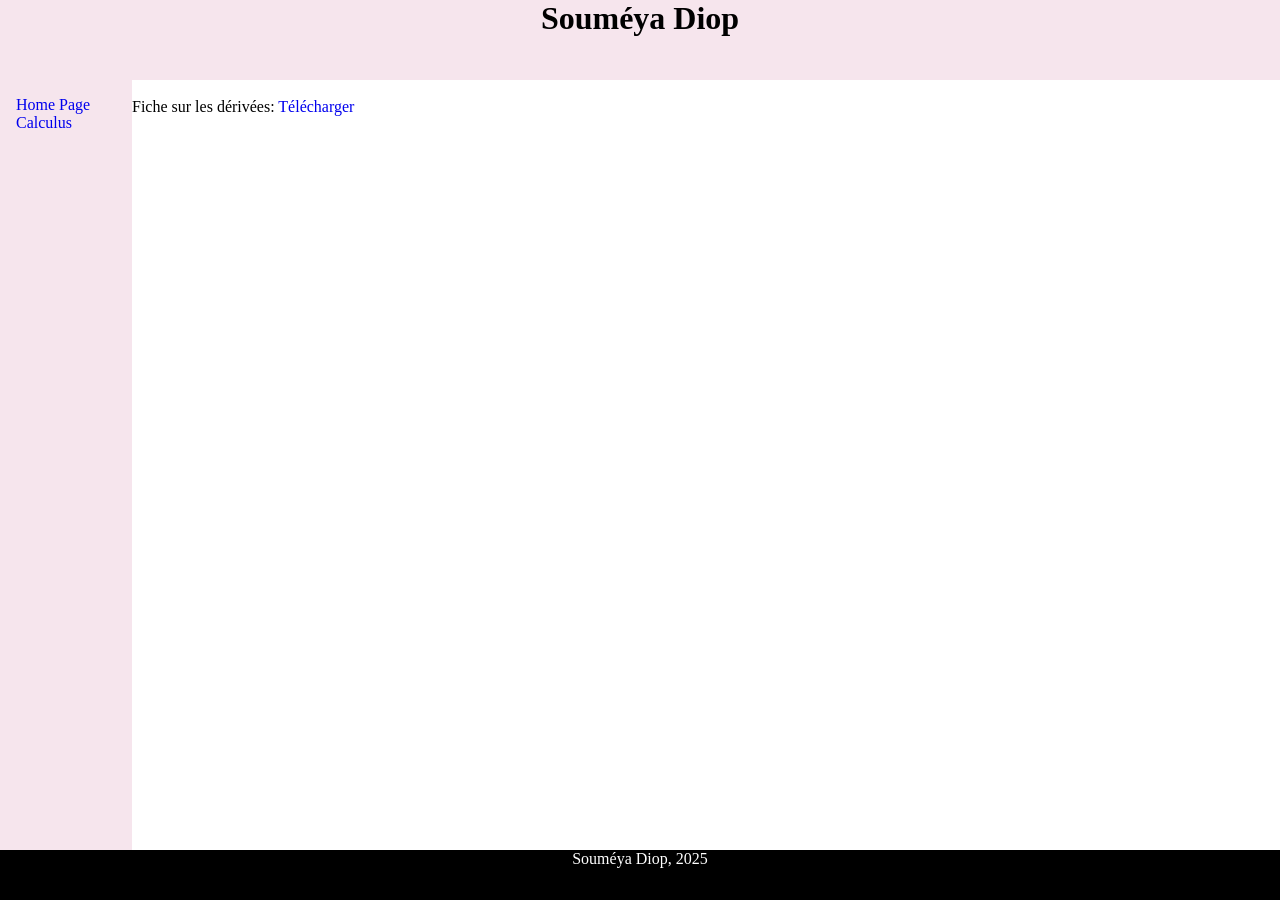
==== calculus.html @ d5facce0 "1st commit" ====
<!DOCTYPE html>
<html lang="en">

<head>
    <meta charset="UTF-8">
    <meta name="viewport" content="width=device-width, initial-scale=1.0">
    <title> Calculus</title>
    <link rel="stylesheet" href="style.css">

</head>

<body>
    <div class="wrapper">

        <header class="header">
           <h1> Souméya Diop </h1>
        </header>
    
        <main class="main">
    
            <aside class="sideMenu">
                <ul>
                    <li><a href="index.html">Home Page</a></li>
                    <li><a href="calculus.html">Calculus</a></li>
                </ul>
            </aside>
    
            <section class="contentArea">
                <br>
                <p>Fiche sur les dérivées: <span><a href="fiches-en-fr/derivees-copy.pdf" download>Télécharger</a></span></p>
            </section>
    
        </main>
    
        <footer class="footer">
            <p>Souméya Diop, 2025</p>
        </footer>
    
    </div>
</body>

</html>
---- style.css ----
*{
    margin: 0;
    padding: 0;
    list-style: none;
    text-decoration: none;
} 

html, body{
    height: 100%;
}

.wrapper{
    min-height:100vh;
    display: flex;
    flex-direction: column;
}

.header{
    width: 100%;
    height: 80px;
    background-color: rgb(246, 229, 237);
    text-align: center;
}

.main{
    display: flex;
    flex:1;
}

.sideMenu{
   width: 100px;
   padding: 1rem;
   background-color: rgb(246, 229, 237);
}

.contentArea{
   padding: 2 rem;
   flex: 1;
}

.footer{
   text-align: center;
   padding: 1 rem;
   background-color: black;
   color: white;
   height: 50px;
}
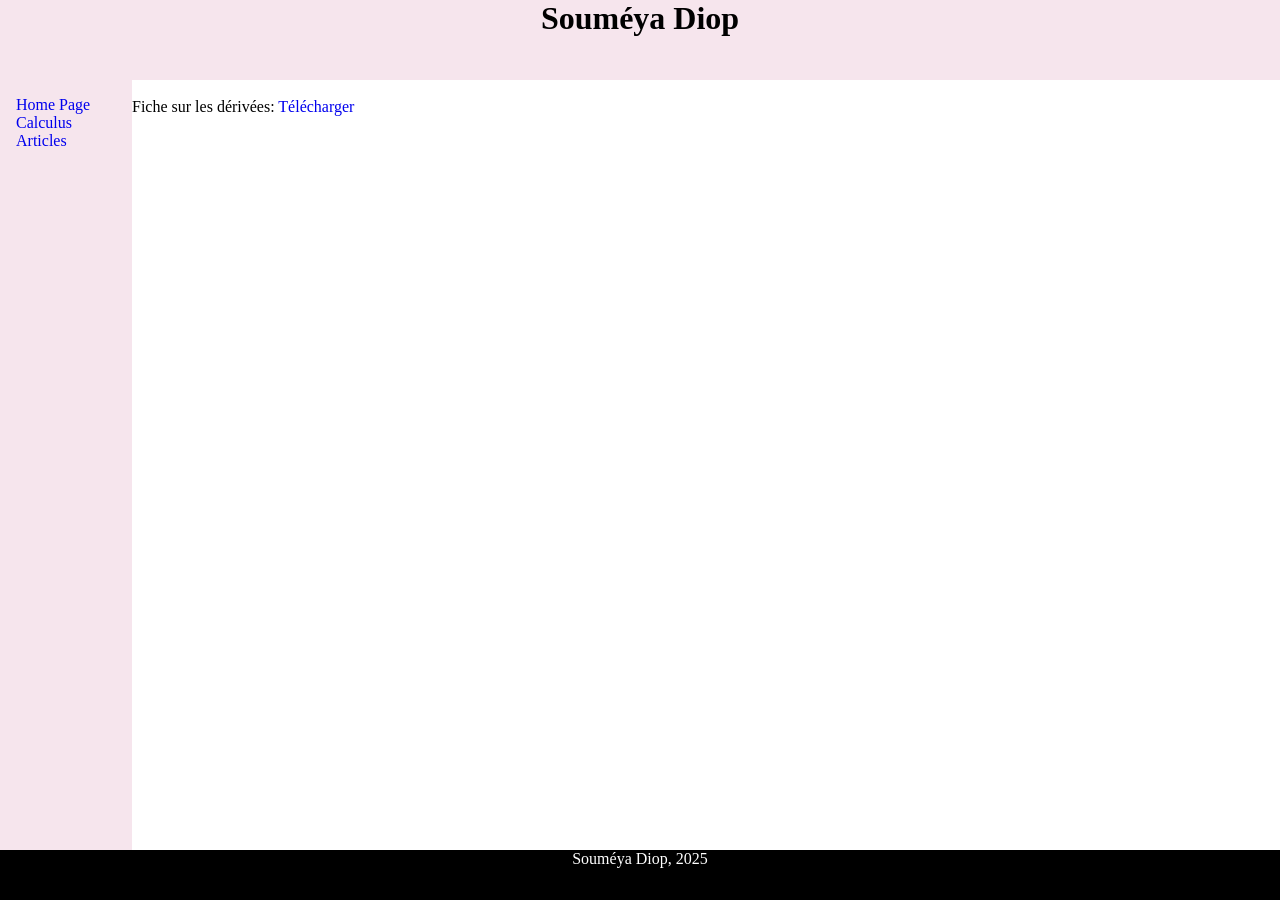
==== commit cbd2a9d9: "Linking my local file to my existing repo" ====
--- a/calculus.html
+++ b/calculus.html
@@ -22,6 +22,7 @@
                 <ul>
                     <li><a href="index.html">Home Page</a></li>
                     <li><a href="calculus.html">Calculus</a></li>
+                    <li><a href="articles.html">Articles</a></li>
                 </ul>
             </aside>
     
